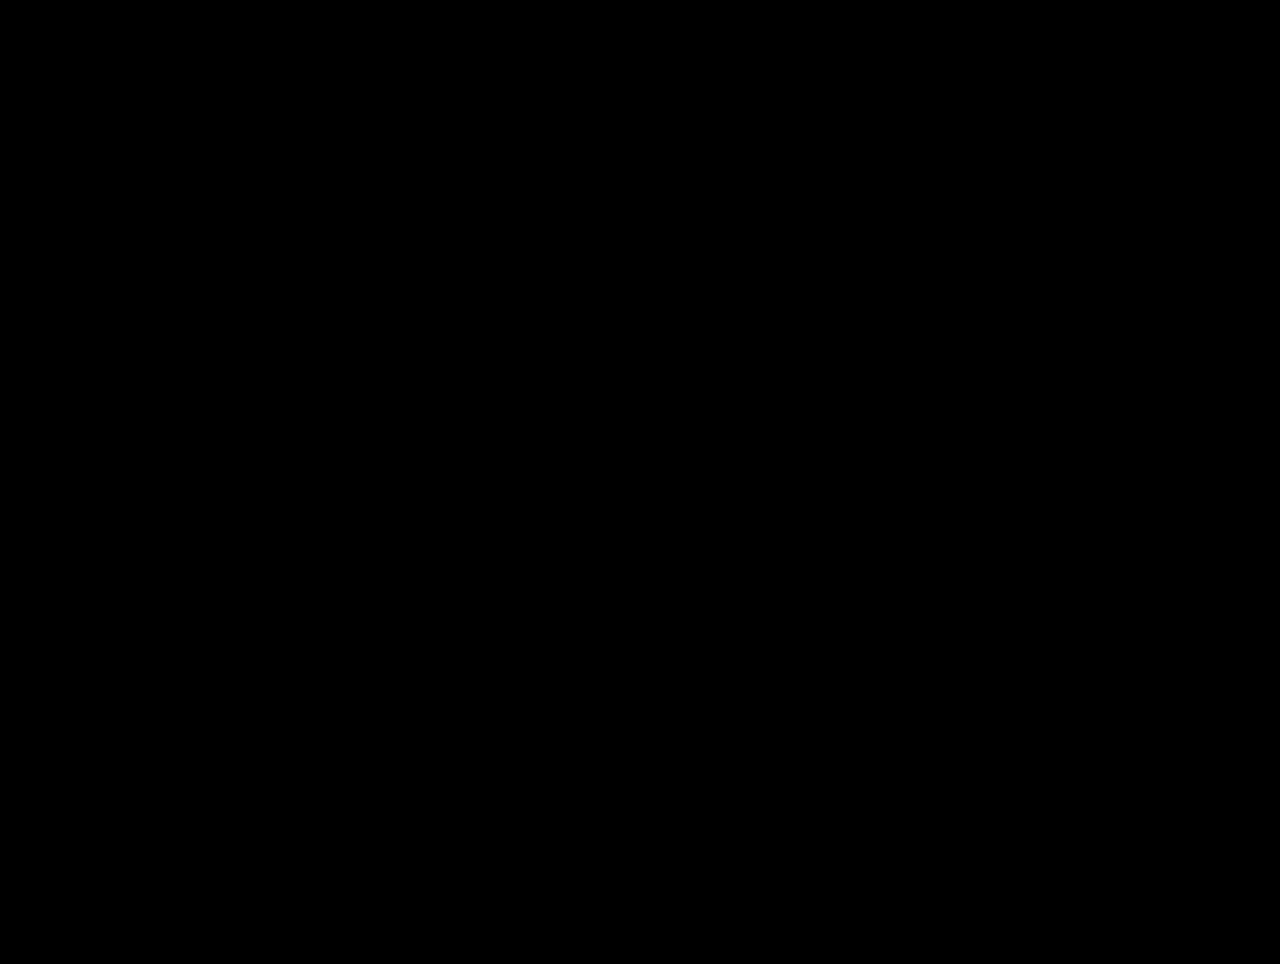
==== car.html @ 2b6d41cd "Preloader" ====
<!DOCTYPE html>
<html>

<head>
    <meta charset='utf-8' />
    <title>CAR RTV</title>
    <meta name='viewport' content='initial-scale=1,maximum-scale=1,user-scalable=no' />
    <script src='https://api.tiles.mapbox.com/mapbox-gl-js/v0.49.0/mapbox-gl.js'></script>
    <link href='https://api.tiles.mapbox.com/mapbox-gl-js/v0.49.0/mapbox-gl.css' rel='stylesheet' />
    <script src="https://cdnjs.cloudflare.com/ajax/libs/three.js/84/three.min.js"></script>
    <script src="https://s3-us-west-2.amazonaws.com/s.cdpn.io/127738/OBJLoader.js"></script>
    <script src="https://cdnjs.cloudflare.com/ajax/libs/socket.io/2.2.0/socket.io.js"></script>
    <script src="https://cdnjs.cloudflare.com/ajax/libs/gsap/1.18.3/TweenMax.min.js"></script>
    <script src="https://s3-us-west-2.amazonaws.com/s.cdpn.io/16327/MorphSVGPlugin.min.js"></script>
    <script src="https://cdnjs.cloudflare.com/ajax/libs/jquery/3.3.1/jquery.js"></script>

    <style>
        body {
            margin: 0;
            padding: 0;
            background-color: black;
            overflow: hidden;
        }
        #map {
            position: absolute;
            display:none;
            top: 0;
            bottom: 0;
            width: 100%;
        }
        #scene{
            position: absolute;
            display: none;
        }
        svg {
        width: 100%;
        height: 100%;
        visibility: hidden;
        }
    </style>
</head>

<body>
    <div id='map'></div>
    <canvas id="scene"></canvas>
    <svg class="mainSVG" viewBox="0 0 800 600" xmlns="http://www.w3.org/2000/svg">
        <defs>
            <path id="puff" d="M4.5,8.3C6,8.4,6.5,7,6.5,7s2,0.7,2.9-0.1C10,6.4,10.3,4.1,9.1,4c2-0.5,1.5-2.4-0.1-2.9c-1.1-0.3-1.8,0-1.8,0
    	s-1.5-1.6-3.4-1C2.5,0.5,2.1,2.3,2.1,2.3S0,2.3,0,4.4c0,1.1,1,2.1,2.2,2.1C2.2,7.9,3.5,8.2,4.5,8.3z"
                fill="#fff" />
            <circle id="dot" cx="0" cy="0" r="5" fill="#fff" />
        </defs>
    
        <circle id="mainCircle" fill="none" stroke="none" stroke-width="2" stroke-miterlimit="10" cx="400" cy="300" r="130" />
        <circle id="circlePath" fill="none" stroke="none" stroke-width="2" stroke-miterlimit="10" cx="400" cy="300" r="80" />
    
        <g id="mainContainer">
            <g id="car">
                <path id="carRot" fill="#FFF" d="M45.6,16.9l0-11.4c0-3-1.5-5.5-4.5-5.5L3.5,0C0.5,0,0,1.5,0,4.5l0,13.4c0,3,0.5,4.5,3.5,4.5l37.6,0
    	C44.1,22.4,45.6,19.9,45.6,16.9z M31.9,21.4l-23.3,0l2.2-2.6l14.1,0L31.9,21.4z M34.2,21c-3.8-1-7.3-3.1-7.3-3.1l0-13.4l7.3-3.1
    	C34.2,1.4,37.1,11.9,34.2,21z M6.9,1.5c0-0.9,2.3,3.1,2.3,3.1l0,13.4c0,0-0.7,1.5-2.3,3.1C5.8,19.3,5.1,5.8,6.9,1.5z M24.9,3.9
    	l-14.1,0L8.6,1.3l23.3,0L24.9,3.9z" />
            </g>
        </g>
    </svg>
    <script>
        mapboxgl.accessToken = 'pk.eyJ1IjoiYTEzeGVteiIsImEiOiJjanJoZnEyOGUwOGplNDVucmNweDVvMGZiIn0.YQZVlws7EzU84cORWfNamg';
        const map = new mapboxgl.Map({
            container: 'map',
            style: 'mapbox://styles/a13xemz/cjri45wpx4zy62ss2wcfkuogr',
            center: [-118.528482, 34.242045],
            zoom: 22.0,
            pitch: 60.00,
        });
    </script>
    <script>
        TweenMax.set('#circlePath', {
                attr: {
                    r: document.querySelector('#mainCircle').getAttribute('r')
                }
            })
            MorphSVGPlugin.convertToPath('#circlePath');

            var xmlns = "http://www.w3.org/2000/svg",
                xlinkns = "http://www.w3.org/1999/xlink",
                select = function (s) {
                    return document.querySelector(s);
                },
                selectAll = function (s) {
                    return document.querySelectorAll(s);
                },
                mainCircle = select('#mainCircle'),
                mainContainer = select('#mainContainer'),
                car = select('#car'),
                mainSVG = select('.mainSVG'),
                mainCircleRadius = Number(mainCircle.getAttribute('r')),
                //radius = mainCircleRadius,
                numDots = mainCircleRadius / 2,
                step = 360 / numDots,
                dotMin = 0,
                circlePath = select('#circlePath')

            //
            //mainSVG.appendChild(circlePath);
            TweenMax.set('svg', {
                visibility: 'visible'
            })
            TweenMax.set([car], {
                transformOrigin: '50% 50%'
            })
            TweenMax.set('#carRot', {
                transformOrigin: '0% 0%',
                rotation: 30
            })

            var circleBezier = MorphSVGPlugin.pathDataToBezier(circlePath.getAttribute('d'), {
                offsetX: -20,
                offsetY: -5
            })



            //console.log(circlePath)
            var mainTl = new TimelineMax();

            function makeDots() {
                var d, angle, tl;
                for (var i = 0; i < numDots; i++) {

                    d = select('#puff').cloneNode(true);
                    mainContainer.appendChild(d);
                    angle = step * i;
                    TweenMax.set(d, {
                        //attr: {
                        x: (Math.cos(angle * Math.PI / 180) * mainCircleRadius) + 400,
                        y: (Math.sin(angle * Math.PI / 180) * mainCircleRadius) + 300,
                        rotation: Math.random() * 360,
                        transformOrigin: '50% 50%'
                        //}
                    })

                    tl = new TimelineMax({
                        repeat: -1
                    });
                    tl
                        .from(d, 0.2, {
                            scale: 0,
                            ease: Power4.easeIn
                        })
                        .to(d, 1.8, {
                            scale: Math.random() + 2,
                            alpha: 0,
                            ease: Power4.easeOut
                        })

                    mainTl.add(tl, i / (numDots / tl.duration()))
                }
                var carTl = new TimelineMax({
                    repeat: -1
                });
                carTl.to(car, tl.duration(), {
                    bezier: {
                        type: "cubic",
                        values: circleBezier,
                        autoRotate: true
                    },
                    ease: Linear.easeNone
                })
                mainTl.add(carTl, 0.05)
            }
            makeDots();
            mainTl.time(120);
            TweenMax.to(mainContainer, 20, {
                rotation: -360,
                svgOrigin: '400 300',
                repeat: -1,
                ease: Linear.easeNone
            });
            mainTl.timeScale(1.1)
    </script>
    <script>
    var socket = io("https://api.matadormotorsports.racing");
    io.on('connection', (socket) => {
        $(".mapboxgl-map").show();
        $("scene").show();
    };
        var renderer, scene, camera, car;
        var ww = window.innerWidth,
            wh = window.innerHeight;
        function init() {
            renderer = new THREE.WebGLRenderer({
                canvas: document.getElementById("scene"),
                alpha: true
            });
            renderer.setSize(ww, wh);
            renderer.setClearColor(0x000000, 0);
            scene = new THREE.Scene();
            camera = new THREE.PerspectiveCamera(10000000, ww / wh, 0.1, 10000000);
            camera.position.set(2 * ww, 0, 9 * ww);
            camera.zoom = 0.5;
            camera.updateProjectionMatrix();
            scene.add(camera);
            loadOBJ();
        }
        var loadOBJ = function () {
            var manager = new THREE.LoadingManager();
            var loader = new THREE.OBJLoader(manager);
            loader.load(
                "https://dl.dropbox.com/s/vz7f8k8mymrgq6y/sae.obj",
                addcarInScene
            );
        };
        var addcarInScene = function (object) {
            car = object;
            object.traverse(function (child) {
                if (child instanceof THREE.Mesh) {
                    child.material = new THREE.MeshNormalMaterial();
                }
            });
            car.rotation.x = 3 * Math.PI / 4;
            car.rotation.y = 2 * Math.PI;
            car.rotation.z = 0;
            car.position.z = 0;
            car.position.y = 4 * wh;
            // car.position.x = 1500;
            scene.add(car);
            render();
        };
        var x,
            y,
            z = 0;
        socket.on("gyroscope", function (data) {
            x = car.rotation.x = 3 * Math.PI / 4 + data.x;
            y = car.rotation.y = 2 * Math.PI + data.y;
            z = car.rotation.z = 0 + data.z;
        });
        var render = function () {
            requestAnimationFrame(render);
            renderer.render(scene, camera);
        };
        init();

    </script>
</body>

</html>
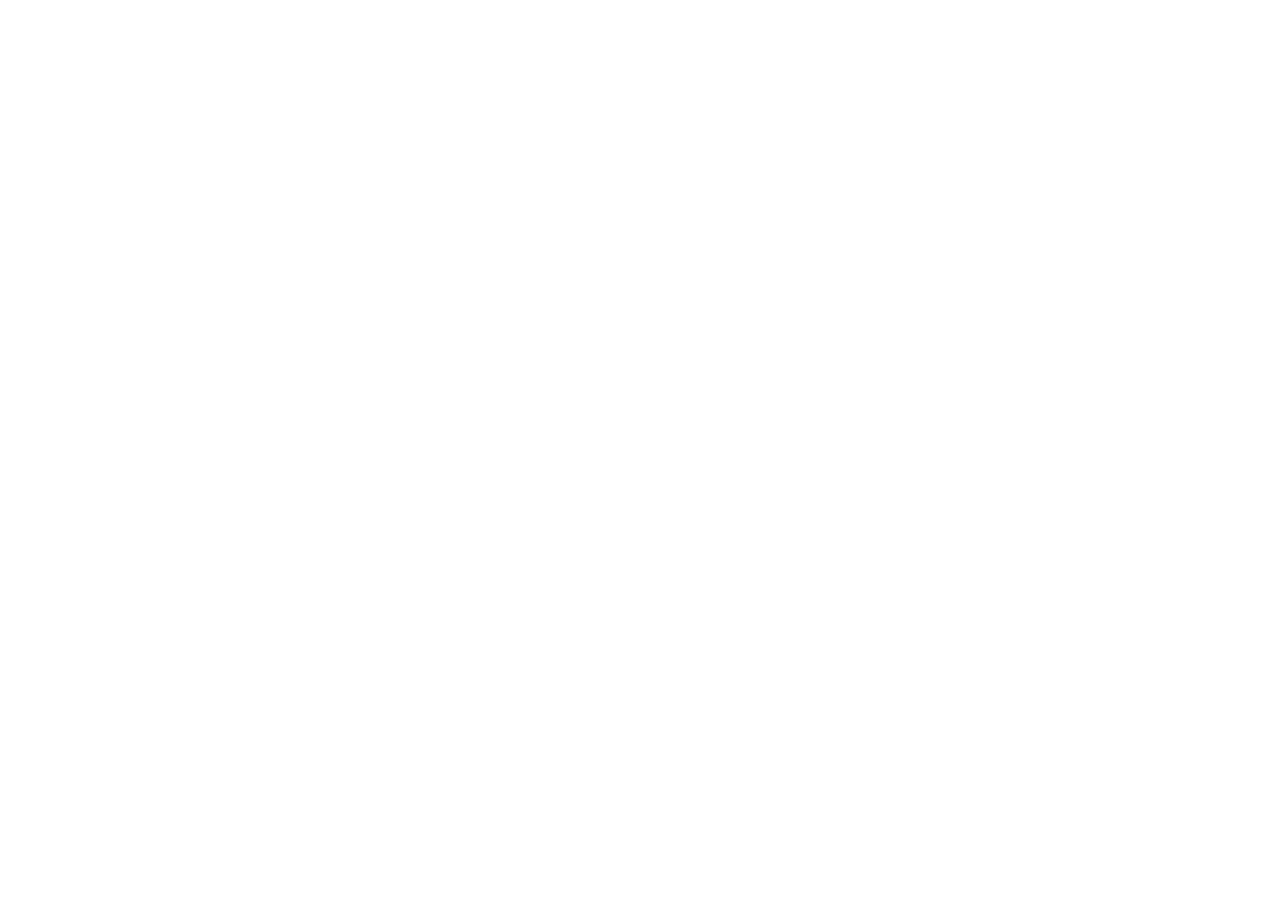
==== commit 0c416475: "Live Car render" ====
--- a/car.html
+++ b/car.html
@@ -5,242 +5,101 @@
     <meta charset='utf-8' />
     <title>CAR RTV</title>
     <meta name='viewport' content='initial-scale=1,maximum-scale=1,user-scalable=no' />
-    <script src='https://api.tiles.mapbox.com/mapbox-gl-js/v0.49.0/mapbox-gl.js'></script>
-    <link href='https://api.tiles.mapbox.com/mapbox-gl-js/v0.49.0/mapbox-gl.css' rel='stylesheet' />
     <script src="https://cdnjs.cloudflare.com/ajax/libs/three.js/84/three.min.js"></script>
     <script src="https://s3-us-west-2.amazonaws.com/s.cdpn.io/127738/OBJLoader.js"></script>
     <script src="https://cdnjs.cloudflare.com/ajax/libs/socket.io/2.2.0/socket.io.js"></script>
-    <script src="https://cdnjs.cloudflare.com/ajax/libs/gsap/1.18.3/TweenMax.min.js"></script>
-    <script src="https://s3-us-west-2.amazonaws.com/s.cdpn.io/16327/MorphSVGPlugin.min.js"></script>
     <script src="https://cdnjs.cloudflare.com/ajax/libs/jquery/3.3.1/jquery.js"></script>
 
     <style>
         body {
             margin: 0;
             padding: 0;
-            background-color: black;
             overflow: hidden;
         }
         #map {
             position: absolute;
-            display:none;
             top: 0;
             bottom: 0;
             width: 100%;
         }
         #scene{
             position: absolute;
-            display: none;
         }
         svg {
-        width: 100%;
-        height: 100%;
-        visibility: hidden;
+            width: 100%;
+            height: 100%;
+            visibility: hidden;
+        }
+        .mainSVG{
+            z-index: 1000;
+            position: absolute;
+            background: black;
+            display:none;
         }
     </style>
 </head>
 
 <body>
-    <div id='map'></div>
-    <canvas id="scene"></canvas>
-    <svg class="mainSVG" viewBox="0 0 800 600" xmlns="http://www.w3.org/2000/svg">
-        <defs>
-            <path id="puff" d="M4.5,8.3C6,8.4,6.5,7,6.5,7s2,0.7,2.9-0.1C10,6.4,10.3,4.1,9.1,4c2-0.5,1.5-2.4-0.1-2.9c-1.1-0.3-1.8,0-1.8,0
-    	s-1.5-1.6-3.4-1C2.5,0.5,2.1,2.3,2.1,2.3S0,2.3,0,4.4c0,1.1,1,2.1,2.2,2.1C2.2,7.9,3.5,8.2,4.5,8.3z"
-                fill="#fff" />
-            <circle id="dot" cx="0" cy="0" r="5" fill="#fff" />
-        </defs>
-    
-        <circle id="mainCircle" fill="none" stroke="none" stroke-width="2" stroke-miterlimit="10" cx="400" cy="300" r="130" />
-        <circle id="circlePath" fill="none" stroke="none" stroke-width="2" stroke-miterlimit="10" cx="400" cy="300" r="80" />
-    
-        <g id="mainContainer">
-            <g id="car">
-                <path id="carRot" fill="#FFF" d="M45.6,16.9l0-11.4c0-3-1.5-5.5-4.5-5.5L3.5,0C0.5,0,0,1.5,0,4.5l0,13.4c0,3,0.5,4.5,3.5,4.5l37.6,0
-    	C44.1,22.4,45.6,19.9,45.6,16.9z M31.9,21.4l-23.3,0l2.2-2.6l14.1,0L31.9,21.4z M34.2,21c-3.8-1-7.3-3.1-7.3-3.1l0-13.4l7.3-3.1
-    	C34.2,1.4,37.1,11.9,34.2,21z M6.9,1.5c0-0.9,2.3,3.1,2.3,3.1l0,13.4c0,0-0.7,1.5-2.3,3.1C5.8,19.3,5.1,5.8,6.9,1.5z M24.9,3.9
-    	l-14.1,0L8.6,1.3l23.3,0L24.9,3.9z" />
-            </g>
-        </g>
-    </svg>
-    <script>
-        mapboxgl.accessToken = 'pk.eyJ1IjoiYTEzeGVteiIsImEiOiJjanJoZnEyOGUwOGplNDVucmNweDVvMGZiIn0.YQZVlws7EzU84cORWfNamg';
-        const map = new mapboxgl.Map({
-            container: 'map',
-            style: 'mapbox://styles/a13xemz/cjri45wpx4zy62ss2wcfkuogr',
-            center: [-118.528482, 34.242045],
-            zoom: 22.0,
-            pitch: 60.00,
+<canvas id="scene"></canvas>
+<script>
+    var socket = io("https://api.matadormotorsports.racing");
+    var renderer, scene, camera, car;
+    var ww = window.innerWidth,
+        wh = window.innerHeight;
+    function init() {
+        renderer = new THREE.WebGLRenderer({
+            canvas: document.getElementById("scene"),
+            alpha: true
         });
-    </script>
-    <script>
-        TweenMax.set('#circlePath', {
-                attr: {
-                    r: document.querySelector('#mainCircle').getAttribute('r')
-                }
-            })
-            MorphSVGPlugin.convertToPath('#circlePath');
-
-            var xmlns = "http://www.w3.org/2000/svg",
-                xlinkns = "http://www.w3.org/1999/xlink",
-                select = function (s) {
-                    return document.querySelector(s);
-                },
-                selectAll = function (s) {
-                    return document.querySelectorAll(s);
-                },
-                mainCircle = select('#mainCircle'),
-                mainContainer = select('#mainContainer'),
-                car = select('#car'),
-                mainSVG = select('.mainSVG'),
-                mainCircleRadius = Number(mainCircle.getAttribute('r')),
-                //radius = mainCircleRadius,
-                numDots = mainCircleRadius / 2,
-                step = 360 / numDots,
-                dotMin = 0,
-                circlePath = select('#circlePath')
-
-            //
-            //mainSVG.appendChild(circlePath);
-            TweenMax.set('svg', {
-                visibility: 'visible'
-            })
-            TweenMax.set([car], {
-                transformOrigin: '50% 50%'
-            })
-            TweenMax.set('#carRot', {
-                transformOrigin: '0% 0%',
-                rotation: 30
-            })
-
-            var circleBezier = MorphSVGPlugin.pathDataToBezier(circlePath.getAttribute('d'), {
-                offsetX: -20,
-                offsetY: -5
-            })
-
-
-
-            //console.log(circlePath)
-            var mainTl = new TimelineMax();
-
-            function makeDots() {
-                var d, angle, tl;
-                for (var i = 0; i < numDots; i++) {
-
-                    d = select('#puff').cloneNode(true);
-                    mainContainer.appendChild(d);
-                    angle = step * i;
-                    TweenMax.set(d, {
-                        //attr: {
-                        x: (Math.cos(angle * Math.PI / 180) * mainCircleRadius) + 400,
-                        y: (Math.sin(angle * Math.PI / 180) * mainCircleRadius) + 300,
-                        rotation: Math.random() * 360,
-                        transformOrigin: '50% 50%'
-                        //}
-                    })
-
-                    tl = new TimelineMax({
-                        repeat: -1
-                    });
-                    tl
-                        .from(d, 0.2, {
-                            scale: 0,
-                            ease: Power4.easeIn
-                        })
-                        .to(d, 1.8, {
-                            scale: Math.random() + 2,
-                            alpha: 0,
-                            ease: Power4.easeOut
-                        })
-
-                    mainTl.add(tl, i / (numDots / tl.duration()))
-                }
-                var carTl = new TimelineMax({
-                    repeat: -1
-                });
-                carTl.to(car, tl.duration(), {
-                    bezier: {
-                        type: "cubic",
-                        values: circleBezier,
-                        autoRotate: true
-                    },
-                    ease: Linear.easeNone
-                })
-                mainTl.add(carTl, 0.05)
+        renderer.setSize(ww, wh);
+        renderer.setClearColor(0x000000, 0);
+        scene = new THREE.Scene();
+        camera = new THREE.PerspectiveCamera(10000000, ww / wh, 0.1, 10000000);
+        camera.position.set(2 * ww, 0, 9 * ww);
+        camera.zoom = 0.8;
+        camera.updateProjectionMatrix();
+        scene.add(camera);
+        loadOBJ();
+    }
+    var loadOBJ = function () {
+        var manager = new THREE.LoadingManager();
+        var loader = new THREE.OBJLoader(manager);
+        loader.load(
+            "https://dl.dropbox.com/s/vz7f8k8mymrgq6y/sae.obj",
+            addcarInScene
+        );
+    };
+    var addcarInScene = function (object) {
+        car = object;
+        object.traverse(function (child) {
+            if (child instanceof THREE.Mesh) {
+                child.material = new THREE.MeshNormalMaterial();
             }
-            makeDots();
-            mainTl.time(120);
-            TweenMax.to(mainContainer, 20, {
-                rotation: -360,
-                svgOrigin: '400 300',
-                repeat: -1,
-                ease: Linear.easeNone
-            });
-            mainTl.timeScale(1.1)
-    </script>
-    <script>
-    var socket = io("https://api.matadormotorsports.racing");
-    io.on('connection', (socket) => {
-        $(".mapboxgl-map").show();
-        $("scene").show();
+        });
+        car.rotation.x = 3 * Math.PI / 4;
+        car.rotation.y = 2 * Math.PI;
+        car.rotation.z = 0;
+        car.position.z = 0;
+        car.position.y = 4 * wh;
+        // car.position.x = 1500;
+        scene.add(car);
+        render();
     };
-        var renderer, scene, camera, car;
-        var ww = window.innerWidth,
-            wh = window.innerHeight;
-        function init() {
-            renderer = new THREE.WebGLRenderer({
-                canvas: document.getElementById("scene"),
-                alpha: true
-            });
-            renderer.setSize(ww, wh);
-            renderer.setClearColor(0x000000, 0);
-            scene = new THREE.Scene();
-            camera = new THREE.PerspectiveCamera(10000000, ww / wh, 0.1, 10000000);
-            camera.position.set(2 * ww, 0, 9 * ww);
-            camera.zoom = 0.5;
-            camera.updateProjectionMatrix();
-            scene.add(camera);
-            loadOBJ();
-        }
-        var loadOBJ = function () {
-            var manager = new THREE.LoadingManager();
-            var loader = new THREE.OBJLoader(manager);
-            loader.load(
-                "https://dl.dropbox.com/s/vz7f8k8mymrgq6y/sae.obj",
-                addcarInScene
-            );
-        };
-        var addcarInScene = function (object) {
-            car = object;
-            object.traverse(function (child) {
-                if (child instanceof THREE.Mesh) {
-                    child.material = new THREE.MeshNormalMaterial();
-                }
-            });
-            car.rotation.x = 3 * Math.PI / 4;
-            car.rotation.y = 2 * Math.PI;
-            car.rotation.z = 0;
-            car.position.z = 0;
-            car.position.y = 4 * wh;
-            // car.position.x = 1500;
-            scene.add(car);
-            render();
-        };
-        var x,
-            y,
-            z = 0;
-        socket.on("gyroscope", function (data) {
-            x = car.rotation.x = 3 * Math.PI / 4 + data.x;
-            y = car.rotation.y = 2 * Math.PI + data.y;
-            z = car.rotation.z = 0 + data.z;
-        });
-        var render = function () {
-            requestAnimationFrame(render);
-            renderer.render(scene, camera);
-        };
-        init();
-
-    </script>
+    var x,
+        y,
+        z = 0;
+    socket.on("gyroscope", function (data) {
+        // console.log(data);
+        x = car.rotation.x = 3 * Math.PI / 4 + data.x;
+        y = car.rotation.y = 2 * Math.PI + data.y;
+        // z = car.rotation.z = 0 + data.z;
+    });
+    var render = function () {
+        requestAnimationFrame(render);
+        renderer.render(scene, camera);
+    };
+    init();
+</script>
 </body>
 
 </html>
